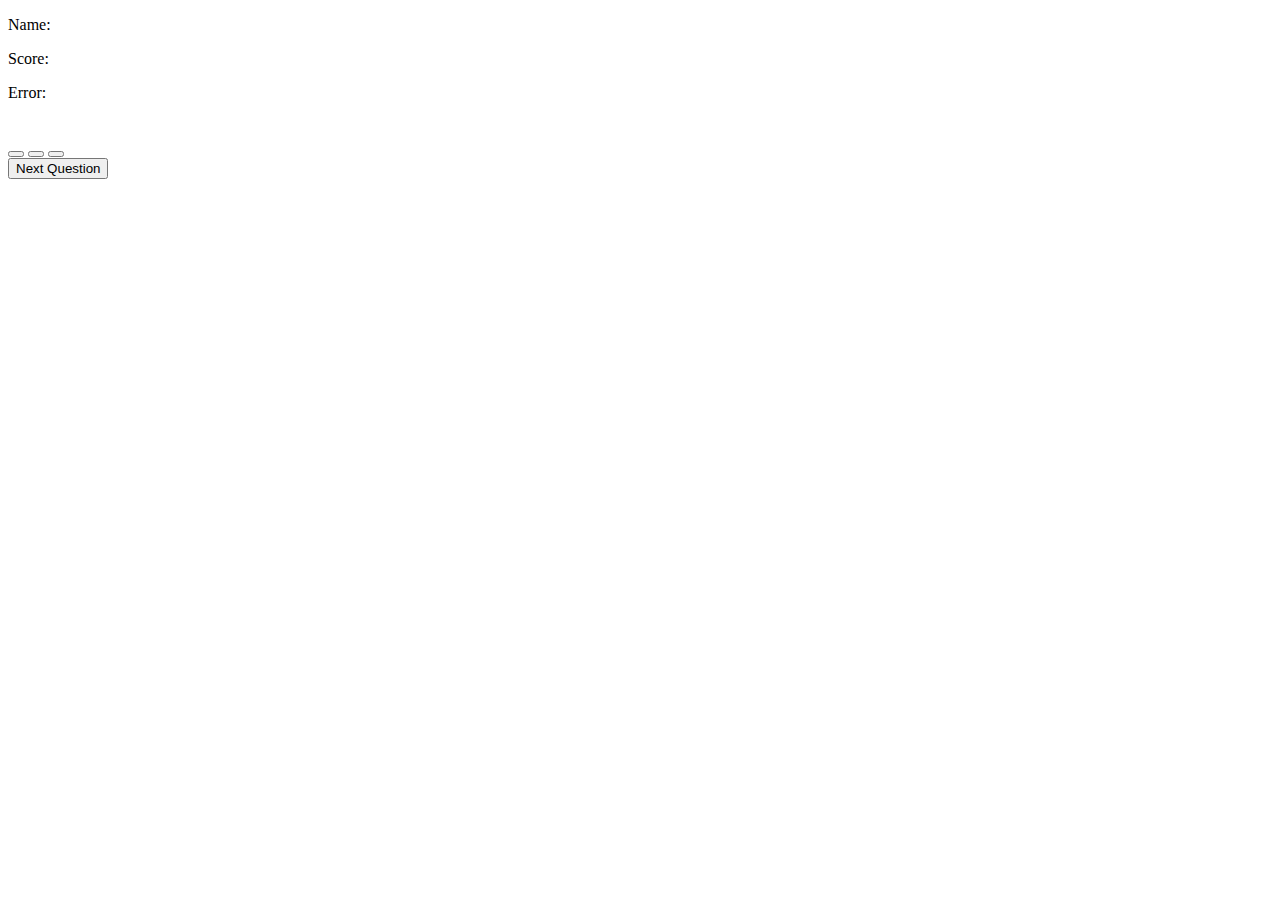
==== src/index.html @ a00e8f6f "Update and rename test.html to index.html" ====
<!DOCTYPE html>
<html lang="en">
<head>
    <meta charset="UTF-8">
    <meta http-equiv="X-UA-Compatible" content="IE=edge">
    <meta name="viewport" content="width=device-width, initial-scale=1.0">
    <link rel="stylesheet" href="./index.css">
    <title>Document</title>
</head>
<body>
    <div>
        <div class="quest-area">
            <div id="scoreboard">
                <p id="name">Name:</p>
                <p id="score">Score:</p>
                <p id="error">Error:</p>
            </div>
            <h2 id="quest"></h2>
            <img src="" id="img">
            <div>
                <button id="opt1" class="options"></button>
                <button id="opt2" class="options"></button>
                <button id="opt3" class="options"></button>
            </div>
            <div>
                <button id="next">Next Question</button>
            </div>
        </div>
        <div id="showscore" class="scorearea"></div>
    </div>

    <script src="./index.js"></script>
</body>
</html>
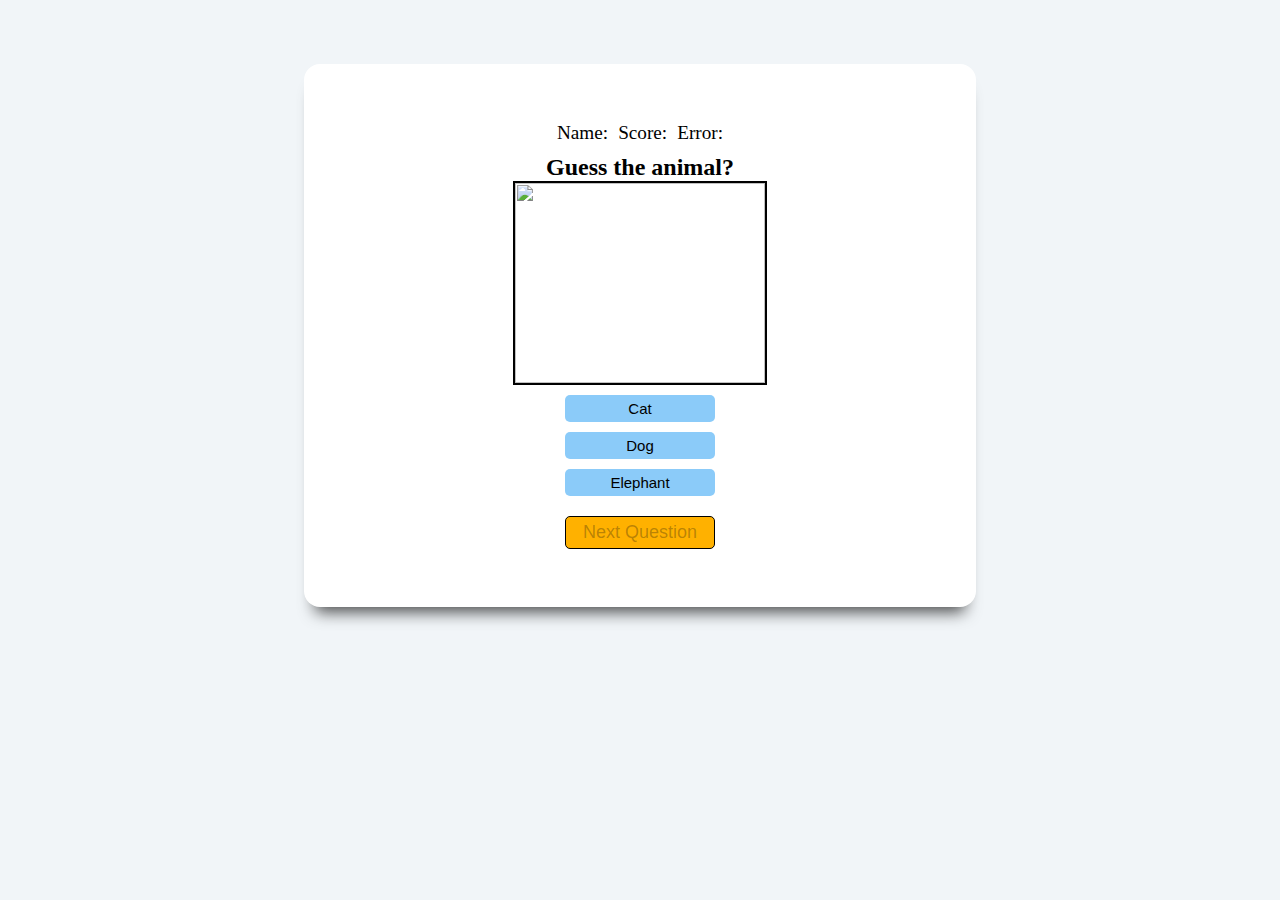
==== commit 3a65e73c: "Update index.html" ====
--- a/src/index.html
+++ b/src/index.html
@@ -5,7 +5,7 @@
     <meta http-equiv="X-UA-Compatible" content="IE=edge">
     <meta name="viewport" content="width=device-width, initial-scale=1.0">
     <link rel="stylesheet" href="./index.css">
-    <title>Document</title>
+    <title>Quiz-game</title>
 </head>
 <body>
     <div>
--- a/src/index.css
+++ b/src/index.css
@@ -0,0 +1,165 @@
+*{
+    margin: 0;
+}
+body{
+    background-color: #F1F5F8;
+}
+img{
+    width: 250px;
+    height: 200px;
+    border: 2px solid black;
+}
+
+.options{
+    text-align: center;
+    padding: 5px;
+    font-size: 15px;
+    margin: 10px;
+    display: flex;
+    flex-direction: column;
+    border: none;
+    width: 150px;
+    background-color: #8BCBF9;
+    border-radius: 5px;
+}
+
+#next{
+    text-align: center;
+    padding: 5px;
+    font-size: 18px;
+    margin: 10px;
+    border: none;
+    width: 150px;
+    background-color: #ffb100;
+    border-radius: 5px;
+    border: 1px solid black;
+}
+#score, #error, #name{
+    font-size: 1.2rem;
+    margin: 5px;
+}
+.text{
+    color: red;
+    font-size: 1.5rem;
+}
+#scoreboard{
+    display: flex;
+    margin: 5px;
+}
+.quest-area{
+    margin: 4rem auto;
+    width: 40vw;
+    min-height: 30vh;
+    background-color: white;
+    padding: 3rem 5rem;
+    border-radius: 1rem;
+    box-shadow: 0 1rem 1rem -0.7rem rgba(0,0,0,0.7);
+    display: flex;
+    flex-direction: column;
+    align-items: center;
+    justify-content: center;
+    flex-wrap: wrap;
+
+}
+@media only screen and (max-width: 569px) {
+    img{
+        width: 200px;
+        height: 150px;
+    }
+    .quest-area{
+        margin: 4rem auto;
+    }
+}
+@media only screen and (max-width: 477px) {
+    img{
+        width: 170px;
+        height: 100px;
+    }
+    .quest-area{
+        padding: 2rem 3rem;
+        display: flex;
+        align-items: center;
+        justify-content: center;
+        margin: 4rem auto;
+    }
+}
+@media only screen and (max-width: 400px) {
+    #quiz{
+        display: flex;
+        justify-content: center;
+        margin: 50px;
+        justify-content: center;
+    }
+    img { 
+        max-width:100%; 
+        max-height:100%; 
+        margin:auto; }
+    .quest-area{
+        width: 300px;
+        margin: 4rem auto;
+        padding: 30px 20px;
+    }
+}
+@media only screen and (max-width: 397px) {
+    
+        .options{
+            width: 100px;
+        }
+}
+@media only screen and (max-width: 320px) {
+    
+    .quest-area{
+        width: 250px;
+        margin-right: 500px;
+    }
+}
+@media only screen and (max-width: 224px) {
+    img{
+        width: 80vw;
+        height: 100px;
+    }
+    h2{
+        font-size: 1.5rem;
+    }
+    .options{
+        width: 80px;
+    }
+    .quest-area{
+        width: auto;
+        margin-right: auto;
+    }
+}
+.btn{
+        padding: 0.5rem 1rem;
+        outline: none;
+        font-size: 1rem;
+        display: block;
+        margin: auto;
+        border: none;
+        text-transform: uppercase;
+        background-color: #5DADE2;
+        border-radius: 1rem;
+        margin: 2rem;
+    }
+#showscore{
+    background-color: #76D7C4; 
+    margin: 4rem auto;
+    width: 97vw;
+    display: flex;
+    justify-content: center;
+    align-items: center;
+    flex-direction: column;
+    box-shadow: 0 1rem 1rem -0.7rem rgba(0,0,0,0.7);
+}
+.scorearea{
+    display: none;
+}
+#showscore h3{
+    font-size: 2rem;
+    text-align: center;
+}
+
+#showscore .btn{
+    background-color: #1ABC9C ;
+}
+
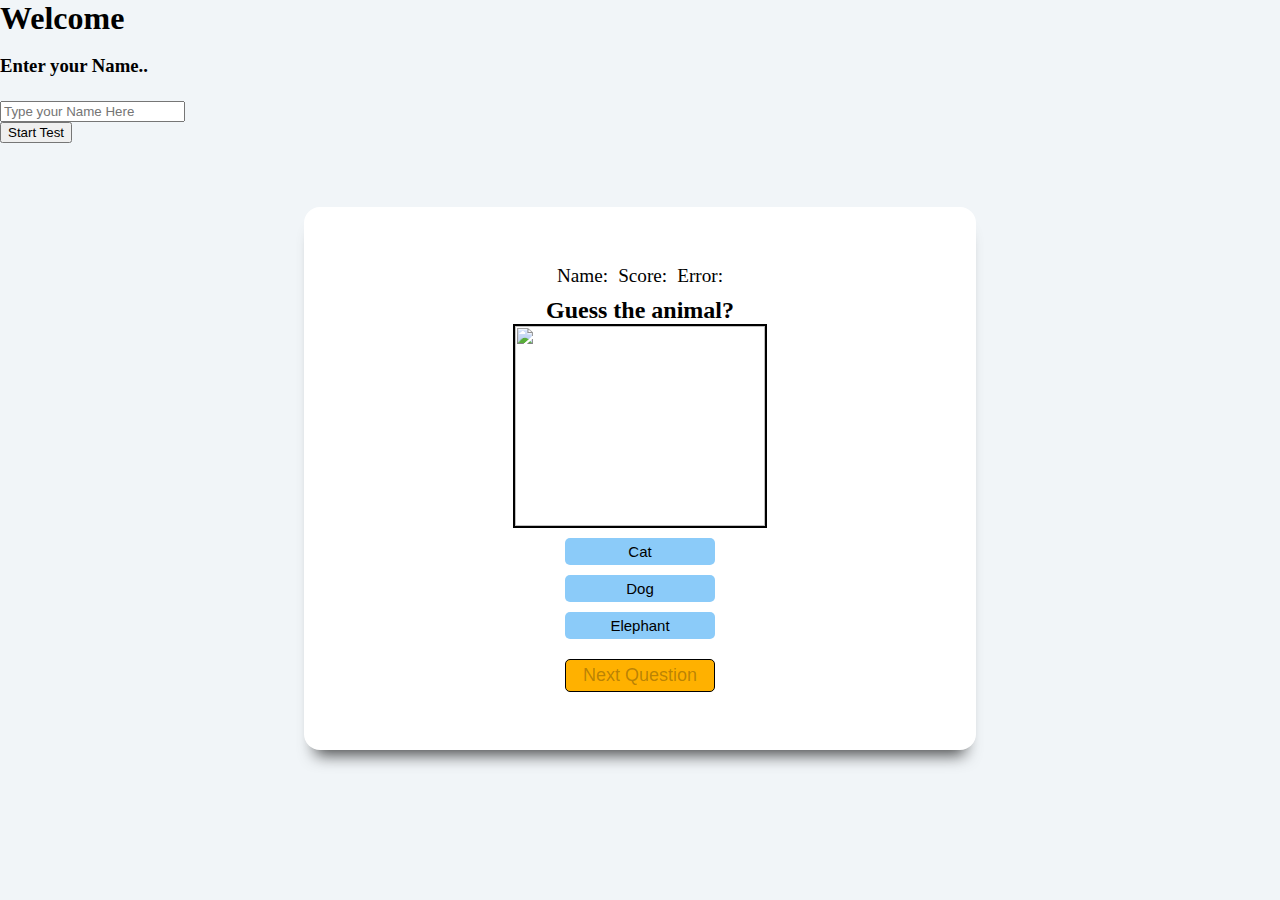
==== commit fd65cb66: "Update index.html" ====
--- a/src/index.html
+++ b/src/index.html
@@ -4,12 +4,24 @@
     <meta charset="UTF-8">
     <meta http-equiv="X-UA-Compatible" content="IE=edge">
     <meta name="viewport" content="width=device-width, initial-scale=1.0">
-    <link rel="stylesheet" href="./index.css">
-    <title>Quiz-game</title>
+    <link rel="stylesheet" href="./test.css">
+    <title>Document</title>
 </head>
 <body>
     <div>
-        <div class="quest-area">
+        <div class="show">
+            <h1 id="head">Welcome</h1>
+            <br>
+            <div class="data">
+                <h3><label for="name" class="label">Enter your Name..</label</h3>
+                    <br>
+                    <br>
+                    <input type="text" id="usernam" class="data" placeholder="Type your Name Here" >
+                    <br>  
+            </div>    
+            <button id="start" onclick="setData()">Start Test</button>
+        </div>
+        <div class="quest-area hide" id="area">
             <div id="scoreboard">
                 <p id="name">Name:</p>
                 <p id="score">Score:</p>
@@ -29,6 +41,24 @@
         <div id="showscore" class="scorearea"></div>
     </div>
 
-    <script src="./index.js"></script>
+    <script src="https://www.gstatic.com/firebasejs/7.15.5/firebase-app.js"></script>
+    <script src="https://www.gstatic.com/firebasejs/7.15.5/firebase-database.js"></script> 
+    <script>
+
+        const firebaseConfig = {
+        apiKey: "AIzaSyC2VETtfYkvgpOm5EFY7tD-_DuvmmXX_Sw",
+        authDomain: "quiz-a912f.firebaseapp.com",
+        databaseURL: "https://quiz-a912f-default-rtdb.firebaseio.com",
+        projectId: "quiz-a912f",
+        storageBucket: "quiz-a912f.appspot.com",
+        messagingSenderId: "45044067136",
+        appId: "1:45044067136:web:454a1b40d50b313029e8a5"
+        };
+    
+        // Initialize Firebase
+        firebase.initializeApp(firebaseConfig);
+        // firebase.database(firebaseConfig);
+    </script>
+    <script src="./test.js"></script>
 </body>
 </html>
--- a/src/test.css
+++ b/src/test.css
@@ -0,0 +1,165 @@
+*{
+    margin: 0;
+}
+body{
+    background-color: #F1F5F8;
+}
+img{
+    width: 250px;
+    height: 200px;
+    border: 2px solid black;
+}
+
+.options{
+    text-align: center;
+    padding: 5px;
+    font-size: 15px;
+    margin: 10px;
+    display: flex;
+    flex-direction: column;
+    border: none;
+    width: 150px;
+    background-color: #8BCBF9;
+    border-radius: 5px;
+}
+
+#next{
+    text-align: center;
+    padding: 5px;
+    font-size: 18px;
+    margin: 10px;
+    border: none;
+    width: 150px;
+    background-color: #ffb100;
+    border-radius: 5px;
+    border: 1px solid black;
+}
+#score, #error, #name{
+    font-size: 1.2rem;
+    margin: 5px;
+}
+.text{
+    color: red;
+    font-size: 1.5rem;
+}
+#scoreboard{
+    display: flex;
+    margin: 5px;
+}
+.quest-area{
+    margin: 4rem auto;
+    width: 40vw;
+    min-height: 30vh;
+    background-color: white;
+    padding: 3rem 5rem;
+    border-radius: 1rem;
+    box-shadow: 0 1rem 1rem -0.7rem rgba(0,0,0,0.7);
+    display: flex;
+    flex-direction: column;
+    align-items: center;
+    justify-content: center;
+    flex-wrap: wrap;
+
+}
+@media only screen and (max-width: 569px) {
+    img{
+        width: 200px;
+        height: 150px;
+    }
+    .quest-area{
+        margin: 4rem auto;
+    }
+}
+@media only screen and (max-width: 477px) {
+    img{
+        width: 170px;
+        height: 100px;
+    }
+    .quest-area{
+        padding: 2rem 3rem;
+        display: flex;
+        align-items: center;
+        justify-content: center;
+        margin: 4rem auto;
+    }
+}
+@media only screen and (max-width: 400px) {
+    #quiz{
+        display: flex;
+        justify-content: center;
+        margin: 50px;
+        justify-content: center;
+    }
+    img { 
+        max-width:100%; 
+        max-height:100%; 
+        margin:auto; }
+    .quest-area{
+        width: 300px;
+        margin: 4rem auto;
+        padding: 30px 20px;
+    }
+}
+@media only screen and (max-width: 397px) {
+    
+        .options{
+            width: 100px;
+        }
+}
+@media only screen and (max-width: 320px) {
+    
+    .quest-area{
+        width: 250px;
+        margin-right: 500px;
+    }
+}
+@media only screen and (max-width: 224px) {
+    img{
+        width: 80vw;
+        height: 100px;
+    }
+    h2{
+        font-size: 1.5rem;
+    }
+    .options{
+        width: 80px;
+    }
+    .quest-area{
+        width: auto;
+        margin-right: auto;
+    }
+}
+.btn{
+        padding: 0.5rem 1rem;
+        outline: none;
+        font-size: 1rem;
+        display: block;
+        margin: auto;
+        border: none;
+        text-transform: uppercase;
+        background-color: #5DADE2;
+        border-radius: 1rem;
+        margin: 2rem;
+    }
+#showscore{
+    background-color: #76D7C4; 
+    margin: 4rem auto;
+    width: 97vw;
+    display: flex;
+    justify-content: center;
+    align-items: center;
+    flex-direction: column;
+    box-shadow: 0 1rem 1rem -0.7rem rgba(0,0,0,0.7);
+}
+.scorearea{
+    display: none;
+}
+#showscore h3{
+    font-size: 2rem;
+    text-align: center;
+}
+
+#showscore .btn{
+    background-color: #1ABC9C ;
+}
+
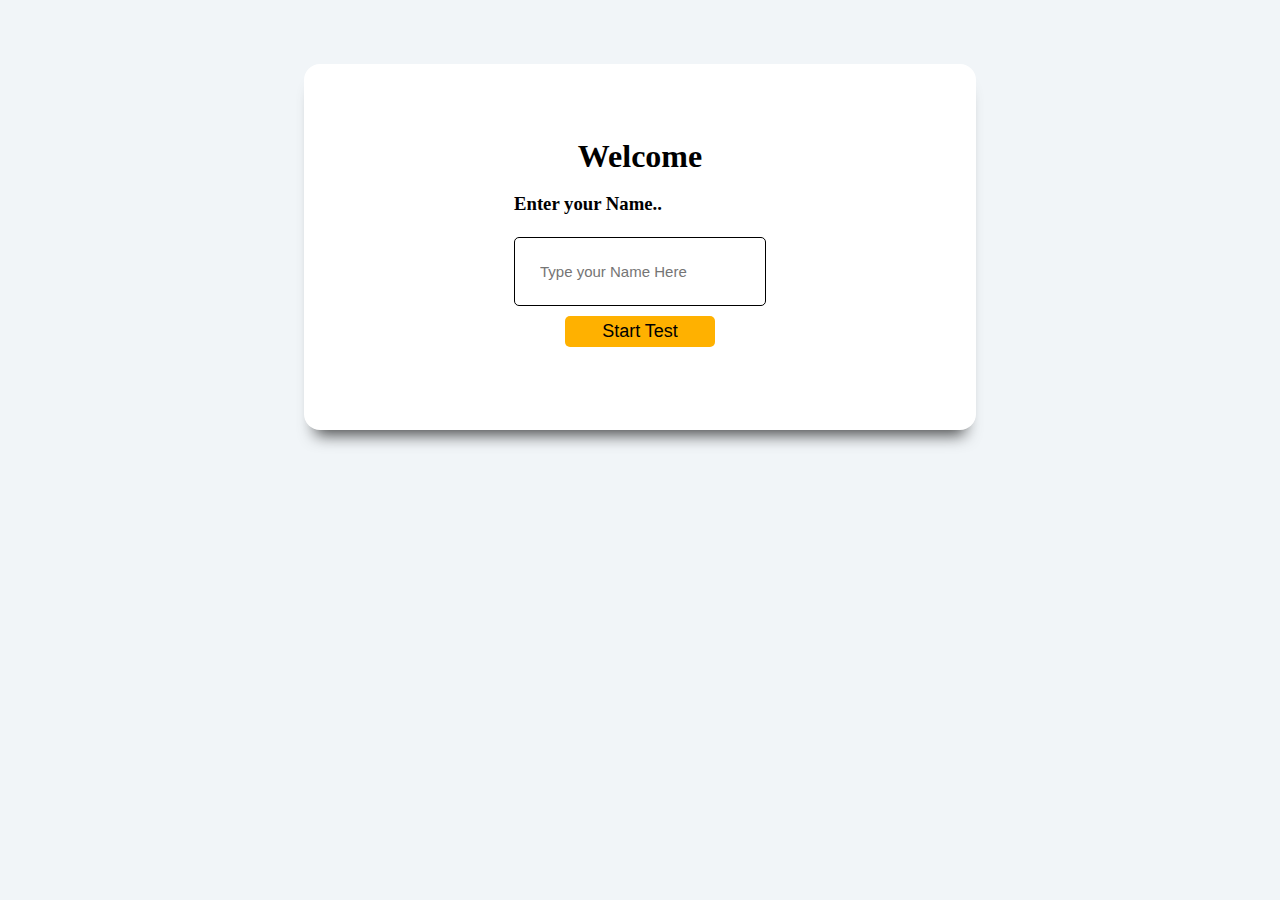
==== commit 969b66ae: "Update index.html" ====
--- a/src/index.html
+++ b/src/index.html
@@ -4,7 +4,7 @@
     <meta charset="UTF-8">
     <meta http-equiv="X-UA-Compatible" content="IE=edge">
     <meta name="viewport" content="width=device-width, initial-scale=1.0">
-    <link rel="stylesheet" href="./test.css">
+    <link rel="stylesheet" href="./index.css">
     <title>Document</title>
 </head>
 <body>
@@ -59,6 +59,6 @@
         firebase.initializeApp(firebaseConfig);
         // firebase.database(firebaseConfig);
     </script>
-    <script src="./test.js"></script>
+    <script src="./index.js"></script>
 </body>
 </html>
--- a/src/index.css
+++ b/src/index.css
@@ -0,0 +1,212 @@
+*{
+    margin: 0;
+}
+body{
+    background-color: #F1F5F8;
+}
+img{
+    width: 250px;
+    height: 200px;
+    border: 2px solid black;
+}
+
+.options{
+    text-align: center;
+    padding: 5px;
+    font-size: 15px;
+    margin: 10px;
+    display: flex;
+    flex-direction: column;
+    border: none;
+    width: 150px;
+    background-color: #8BCBF9;
+    border-radius: 5px;
+}
+
+#next{
+    text-align: center;
+    padding: 5px;
+    font-size: 18px;
+    margin: 10px;
+    border: none;
+    width: 150px;
+    background-color: #ffb100;
+    border-radius: 5px;
+    border: 1px solid black;
+}
+#score, #error, #name{
+    font-size: 1.2rem;
+    margin: 5px;
+}
+.text{
+    color: red;
+    font-size: 1.5rem;
+}
+#scoreboard{
+    display: flex;
+    margin: 5px;
+}
+.quest-area{
+    margin: 4rem auto;
+    width: 40vw;
+    min-height: 30vh;
+    background-color: white;
+    padding: 3rem 5rem;
+    border-radius: 1rem;
+    box-shadow: 0 1rem 1rem -0.7rem rgba(0,0,0,0.7);
+    display: flex;
+    flex-direction: column;
+    align-items: center;
+    justify-content: center;
+    flex-wrap: wrap;
+
+}
+#start{
+    text-decoration: none;
+    text-align: center;
+    padding: 5px;
+    font-size: 18px;
+    margin: 10px;
+    border: none;
+    width: 150px;
+    background-color: #ffb100;
+    border-radius: 5px;
+}
+input{
+    font-size: 15px;
+    padding: 25px;
+    width: 200px;
+    border: 1px solid black;
+    border-radius: 5px;
+}
+.show{
+    margin: 4rem auto;
+    width: 40vw;
+    min-height: 30vh;
+    background-color: white;
+    padding: 3rem 5rem;
+    border-radius: 1rem;
+    box-shadow: 0 1rem 1rem -0.7rem rgba(0,0,0,0.7);
+    display: flex;
+    flex-direction: column;
+    justify-content: center;
+    align-items: center;
+    flex-wrap: wrap;
+}
+
+@media only screen and (max-width: 569px) {
+    img{
+        width: 200px;
+        height: 150px;
+    }
+    .quest-area{
+        margin: 4rem auto;
+    }
+    input{
+        width: 150px;
+        padding: 20px;
+    }
+}
+@media only screen and (max-width: 477px) {
+    img{
+        width: 170px;
+        height: 100px;
+    }
+    .quest-area{
+        padding: 2rem 3rem;
+        display: flex;
+        align-items: center;
+        justify-content: center;
+        margin: 4rem auto;
+    }
+    input{
+        width: 100px;
+        padding: 18px;
+    }
+}
+@media only screen and (max-width: 400px) {
+    #quiz{
+        display: flex;
+        justify-content: center;
+        margin: 50px;
+        justify-content: center;
+    }
+    img { 
+        max-width:100%; 
+        max-height:100%; 
+        margin:auto; }
+    .quest-area{
+        width: 300px;
+        margin: 4rem auto;
+        padding: 30px 20px;
+    }
+}
+@media only screen and (max-width: 397px) {
+    
+        .options{
+            width: 100px;
+        }
+}
+@media only screen and (max-width: 320px) {
+    
+    .quest-area{
+        width: 250px;
+        margin-right: 500px;
+    }
+    #start{
+        width: 100px;
+    }
+}
+@media only screen and (max-width: 224px) {
+    img{
+        width: 80vw;
+        height: 100px;
+    }
+    h2{
+        font-size: 1.5rem;
+    }
+    .options{
+        width: 80px;
+    }
+    .quest-area{
+        width: auto;
+        margin-right: auto;
+    }
+}
+.hide{
+    display: none;
+}
+.btn{
+        padding: 0.5rem 1rem;
+        outline: none;
+        font-size: 1rem;
+        display: block;
+        margin: auto;
+        border: none;
+        text-transform: uppercase;
+        background-color: #5DADE2;
+        border-radius: 1rem;
+        margin: 2rem;
+    }
+#showscore{
+    background-color: #76D7C4; 
+    margin: 4rem auto;
+    width: 97vw;
+    display: flex;
+    justify-content: center;
+    align-items: center;
+    flex-direction: column;
+    box-shadow: 0 1rem 1rem -0.7rem rgba(0,0,0,0.7);
+}
+.scorearea{
+    display: none;
+}
+#showscore h3{
+    font-size: 2rem;
+    text-align: center;
+}
+
+#showscore .btn{
+    background-color: #1ABC9C ;
+}
+
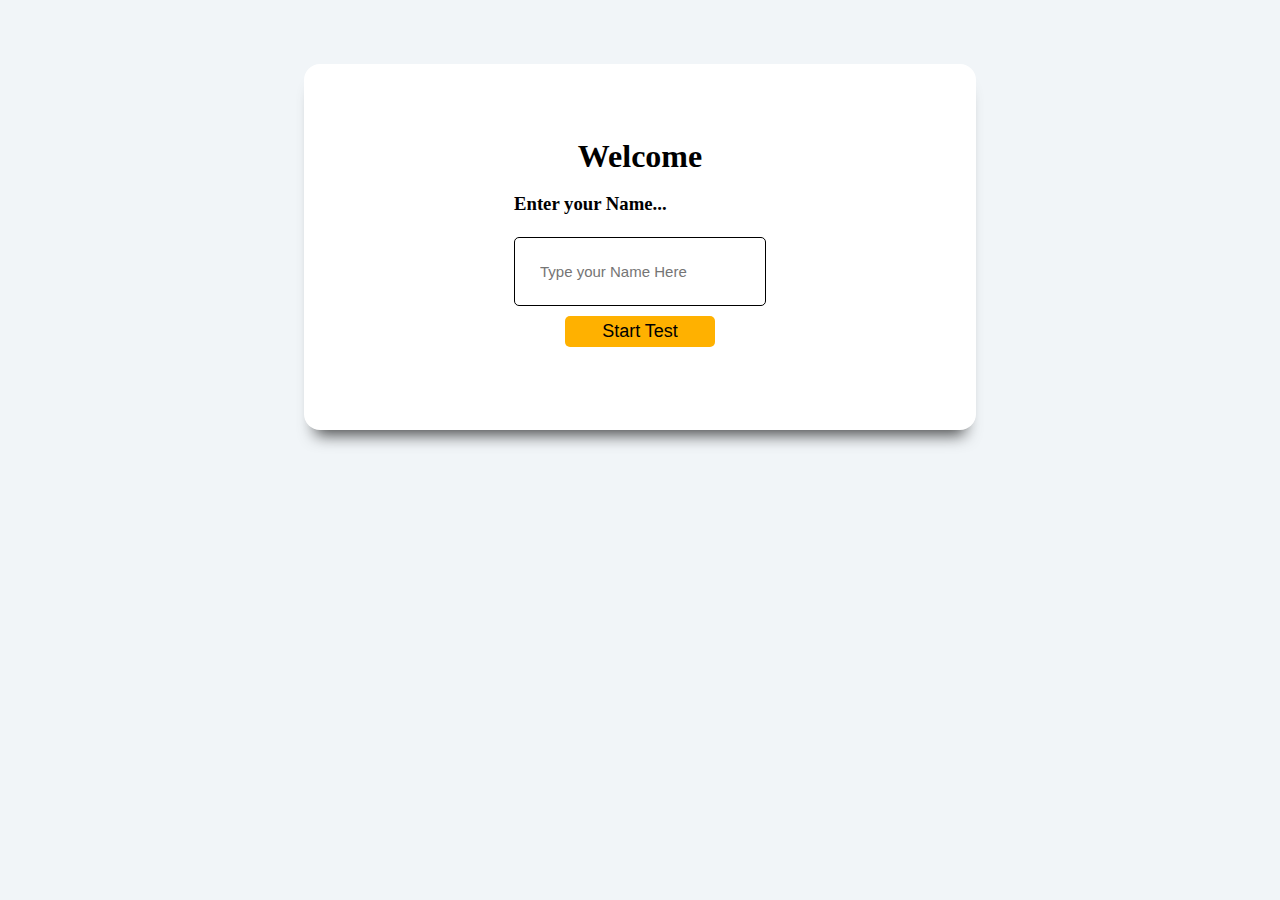
==== commit ea942d5c: "Update index.html" ====
--- a/src/index.html
+++ b/src/index.html
@@ -13,11 +13,11 @@
             <h1 id="head">Welcome</h1>
             <br>
             <div class="data">
-                <h3><label for="name" class="label">Enter your Name..</label</h3>
+                <h3><label for="name" class="label">Enter your Name...</label</h3>
                     <br>
                     <br>
-                    <input type="text" id="usernam" class="data" placeholder="Type your Name Here" >
-                    <br>  
+                    <input type="text" id="usernam" class="data" placeholder="Type your Name Here" > 
+                    <br>
             </div>    
             <button id="start" onclick="setData()">Start Test</button>
         </div>
